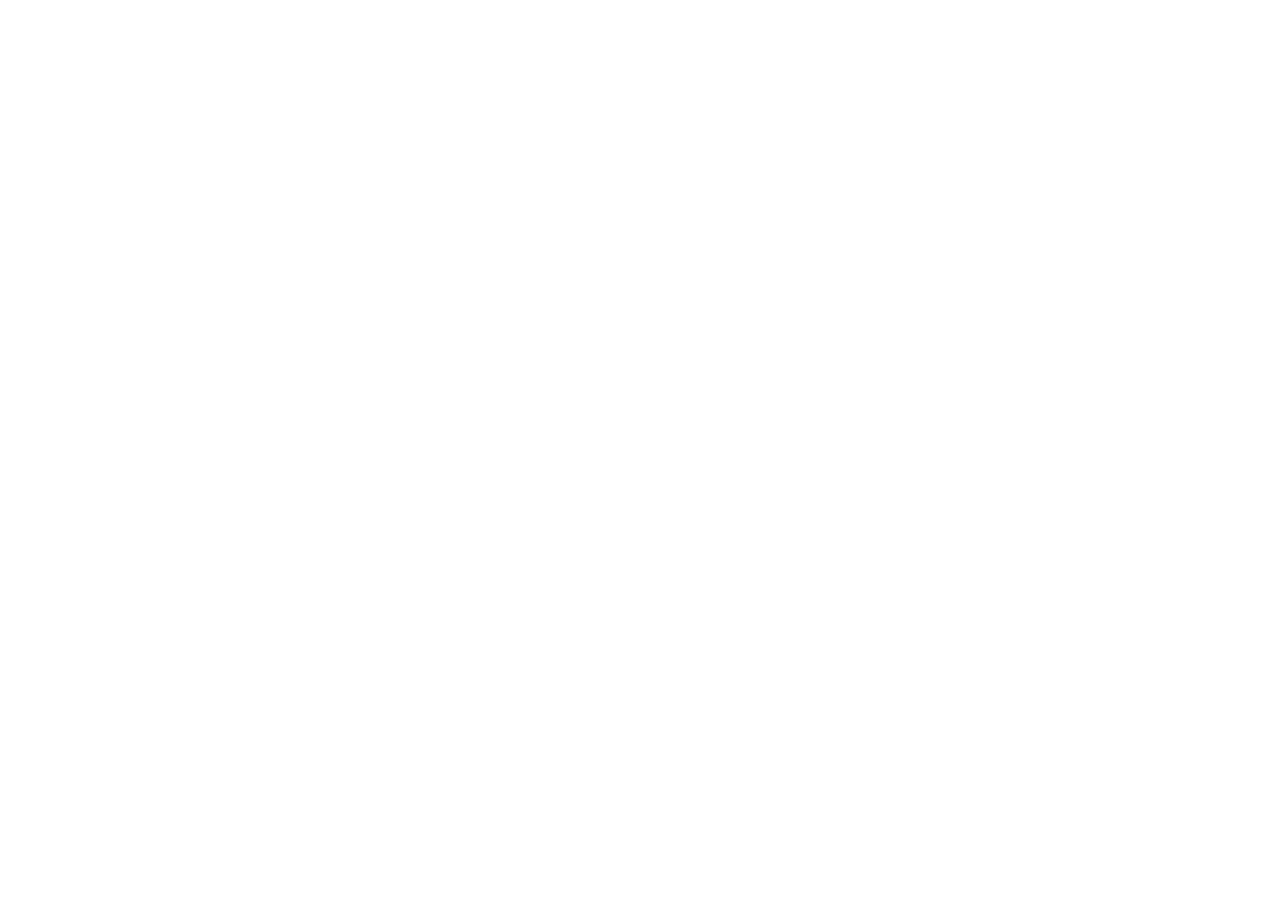
==== pages/about-me.html @ a025f58a "Footer finished." ====
<!DOCTYPE html>
<html lang="en">
  <head>
    <meta charset="UTF-8" />
    <meta http-equiv="X-UA-Compatible" content="IE=edge" />
    <meta name="viewport" content="width=device-width, initial-scale=1.0" />
    <link rel="stylesheet" href="../CSS/style.css" />

    <title>About Me</title>
  </head>
  <body></body>
</html>
---- CSS/style.css ----
.inline-block {
  display: inline-block;
  vertical-align: top;
}

.logo {
  width: 23%;
  padding: 1%;
  text-align: center;
}

nav {
  width: 73%;
  margin-left: auto;
}

ul {
  width: 50%;
  margin-left: auto;
}

.heroImg {
  height: 600px;
  padding: 25px;
}

.content {
  width: 500px;
  margin: 0 auto;
}

li {
  padding: 25px;
}

.content img {
  height: 500px;
  border-radius: 25px;
}

.logo img {
  height: 50px;
  width: 100px;
}

footer {
  background-color: #373738;
  color: rgb(241, 245, 243);
  padding: 5px;
  display: flex;
  flex-direction: row;
  justify-content: space-around;
}

.footer__list {
  display: flex;
  justify-content: space-between;
  list-style: none;
  padding: 0;
  margin: 0;
  width: 100%;
}

.footer__right {
  display: flex;
  flex-direction: column;
  justify-content: space-around;
  align-items: center;
  align-content: flex-start;
}

.footer__list li {
  margin: 0;
  padding: 0;
}

.footer__list a {
  color: rgb(241, 245, 243);
  text-decoration: none;
}
.footer__list a:hover {
  text-decoration: underline;
}
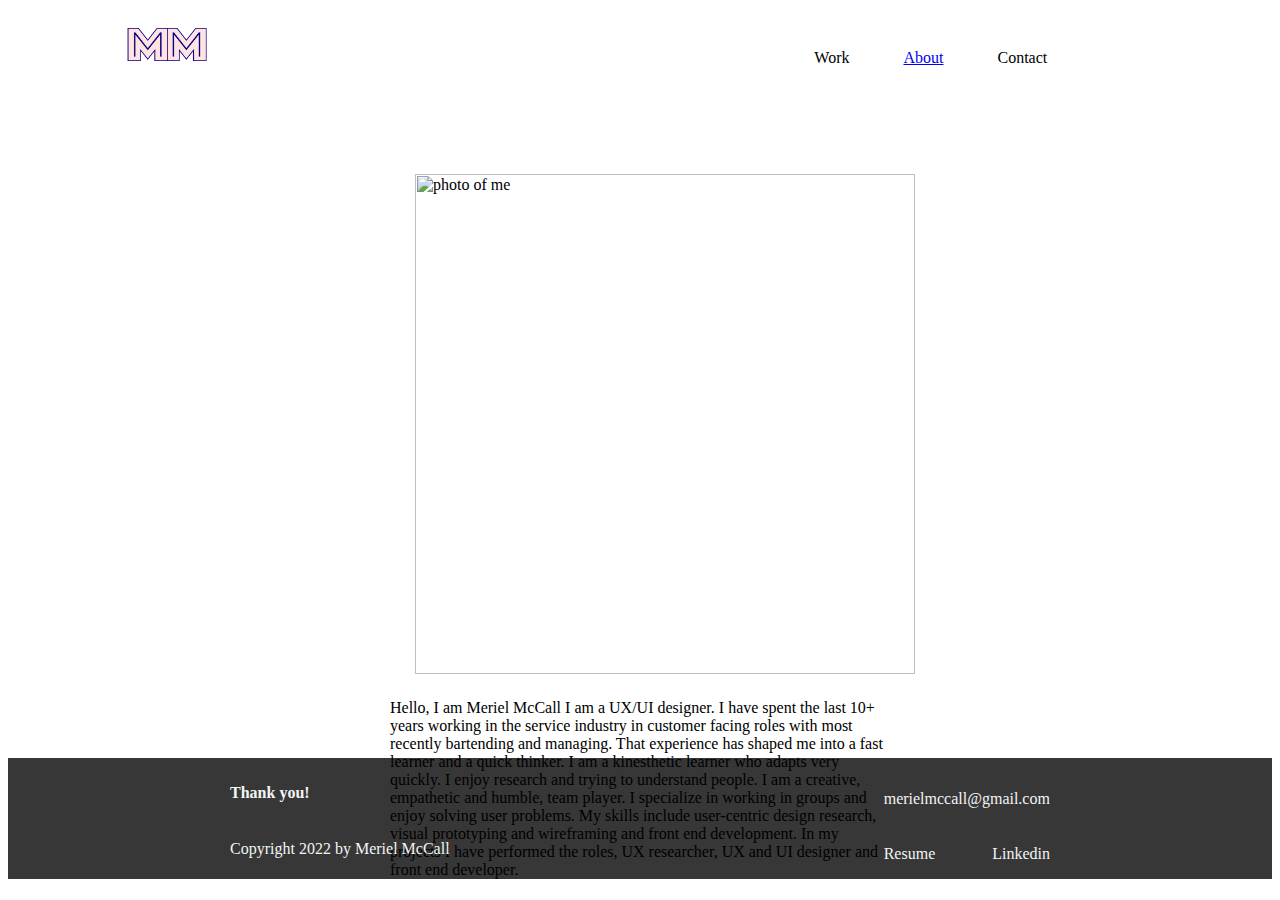
==== commit 6f38f96d: "homework 18 updated" ====
--- a/pages/about-me.html
+++ b/pages/about-me.html
@@ -1,12 +1,61 @@
-<!DOCTYPE html>
 <html lang="en">
   <head>
     <meta charset="UTF-8" />
     <meta http-equiv="X-UA-Compatible" content="IE=edge" />
     <meta name="viewport" content="width=device-width, initial-scale=1.0" />
+    <title>My Portfolio</title>
     <link rel="stylesheet" href="../CSS/style.css" />
-
-    <title>About Me</title>
   </head>
-  <body></body>
+  <body>
+    <header class="navigation">
+      <div class="inline-block logo">
+        <a href="../index.html">
+          <img src="/Images/logo.png" alt="two capital M's as a logo" />
+        </a>
+      </div>
+      <nav class="inline-block">
+        <ul>
+          <li class="inline-block">Work</li>
+          <li class="inline-block">
+            <a href="./about-me.html">About</a>
+          </li>
+          <li class="inline-block">Contact</li>
+        </ul>
+      </nav>
+    </header>
+    <section class="heroImg">
+      <div class="content">
+        <img
+          src="../Images/IMG_4546.PNG"
+          alt="photo of me"
+          class="profilePic"
+        />
+        <p>
+          Hello, I am Meriel McCall I am a UX/UI designer. I have spent the last
+          10+ years working in the service industry in customer facing roles
+          with most recently bartending and managing. That experience has shaped
+          me into a fast learner and a quick thinker. I am a kinesthetic learner
+          who adapts very quickly. I enjoy research and trying to understand
+          people. I am a creative, empathetic and humble, team player. I
+          specialize in working in groups and enjoy solving user problems. My
+          skills include user-centric design research, visual prototyping and
+          wireframing and front end development. In my projects I have performed
+          the roles, UX researcher, UX and UI designer and front end developer.
+        </p>
+      </div>
+    </section>
+    <footer>
+      <div>
+        <h4 class="inline-block">Thank you!</h4>
+        <p>Copyright 2022 by Meriel McCall</p>
+      </div>
+      <div class="footer__right">
+        <p>merielmccall@gmail.com</p>
+        <ul class="footer__list">
+          <li><a href="#">Resume</a></li>
+          <li><a href="#">Linkedin</a></li>
+        </ul>
+      </div>
+    </footer>
+  </body>
 </html>
--- a/CSS/style.css
+++ b/CSS/style.css
@@ -24,11 +24,23 @@
   padding: 25px;
 }
 
+.profilePic {
+  float: left;
+  padding: 25px;
+}
+
+.mainPic {
+  float: left;
+  padding: 25px;
+}
 .content {
   width: 500px;
   margin: 0 auto;
 }
 
+.caseStudies {
+  text-align: center;
+}
 li {
   padding: 25px;
 }
@@ -43,6 +55,23 @@
   width: 100px;
 }
 
+.rrmPic {
+  height: auto;
+  width: 100%;
+}
+
+.mnsurePic {
+  height: 300px;
+}
+
+.dearmanPic {
+  height: 200px;
+}
+.workGrid {
+  display: grid;
+  grid-template-columns: 1fr 3fr;
+  gap: 25px;
+}
 footer {
   background-color: #373738;
   color: rgb(241, 245, 243);
